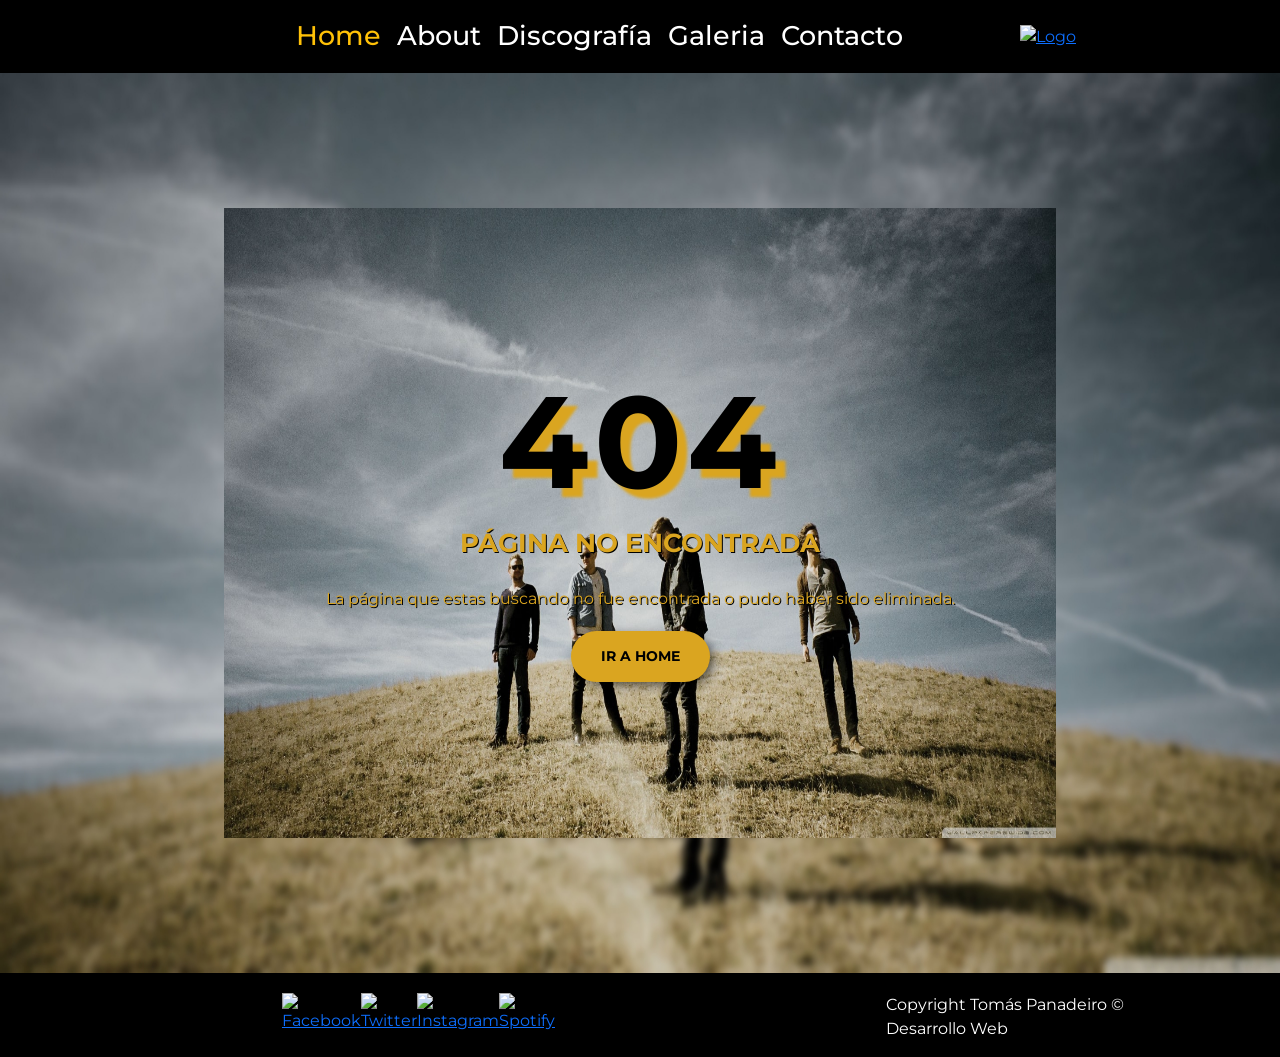
==== 404error.html @ 1322fbcf "agrego error 404" ====
<!DOCTYPE html>
<html lang="en">
<head>
            <!-- Meta Tags -->
    <meta charset="UTF-8">
    <meta http-equiv="X-UA-Compatible" content="IE=edge">
    <meta name="viewport" content="width=device-width, initial-scale=1.0">

                <!-- Font Awesome -->
    <link rel="stylesheet" href="https://stackpath.bootstrapcdn.com/font-awesome/4.7.0/css/font-awesome.min.css"> 

            <!-- Bootstrap -->
    <link href="https://cdn.jsdelivr.net/npm/bootstrap@5.1.3/dist/css/bootstrap.min.css" rel="stylesheet" integrity="sha384-1BmE4kWBq78iYhFldvKuhfTAU6auU8tT94WrHftjDbrCEXSU1oBoqyl2QvZ6jIW3" crossorigin="anonymous">

                <!-- CSS -->
    <link rel="stylesheet" href="css/main.css">
    <link rel="stylesheet" href="css/404error.css">

            <!-- Titulo Página -->
    <title>Imagine Dragons - Error 404 Not Found</title>
</head>

<body id="container">
    
            <!-- Empieza Navbar -->
    <header>
        <nav class="navbar navbar-expand-lg navbar-dark">
            <div class="container-fluid">
                <a class="navbar-brand" href="#"></a>
                    <button class="navbar-toggler custom-toggler collapsed" type="button" data-bs-toggle="collapse" data-bs-target="#navbarSupportedContent" aria-controls="navbarSupportedContent" aria-expanded="false" aria-label="Toggle navigation">
                        <span class="navbar-toggler-icon"></span>
                    </button>
                <div class="collapse navbar-collapse" id="navbarSupportedContent">
                    <ul class="navbar-nav me-auto mb-2 mb-lg-0">
                        <li class="nav-item"><a class="nav-link active text-warning" aria-current="page" href="index.html">Home</a></li>
                        <li class="nav-item"><a class="nav-link text-white" href="about.html">About</a></li>
                        <li class="nav-item"><a class="nav-link text-white" href="discografia.html">Discografía</a></li>
                        <li class="nav-item"><a class="nav-link text-white" href="galeria.html">Galeria</a></li>
                        <li class="nav-item"><a class="nav-link text-white" href="contacto.html">Contacto</a></li>
                    </ul>
                <a href="index.html" class="homeLogo"><img src="/img/Logo3.svg" alt="Logo"></a>
                </div>
            </div>
        </nav>
    </header>
            <!-- Cierra Navbar -->

            <!-- Empieza Contenido Principal -->
    <main>
        <div class="main_body">
            <div class="center_body">
                <h1>404</h1>
                <h2>Página no encontrada</h2>
                <p>La página que estas buscando no fue encontrada o pudo haber sido eliminada.</p>
                <a href="" onclick= "location.href='index.html'" target="_blank">Ir a Home</a>
            </div>
        </div>
    </main>
            <!-- Termina Contenido Principal -->

            <!-- Empieza Footer -->        
    <footer >
        <div class="container-fluid">
            <div class="footer__error-spacing">
                <article class="footer__error-socialMedia">
                <a href="https://www.facebook.com/ImagineDragons" > <img src="/img/002-facebook.svg" alt="Facebook"> </a>
                <a href="https://twitter.com/imaginedragons?lang=es"> <img src="/img/003-gorjeo.svg" alt="Twitter"></a>
                <a href="https://www.instagram.com/imaginedragons/?hl=es"> <img src="/img/004-instagram.svg" alt="Instagram"></a>
                <a href="https://open.spotify.com/artist/53XhwfbYqKCa1cC15pYq2q"> <img src="/img/001-spotify.svg" alt="Spotify"></a>
            </article>            
                <p class="footer__error-copyright">Copyright Tomás Panadeiro © <br> Desarrollo Web </p>  
            </div>
        </div>
    </footer>
            <!-- Cierra Footer -->

            <!-- CSS BOOTSTRAP -->
            <script src="https://cdn.jsdelivr.net/npm/bootstrap@5.1.3/dist/js/bootstrap.bundle.min.js" integrity="sha384-ka7Sk0Gln4gmtz2MlQnikT1wXgYsOg+OMhuP+IlRH9sENBO0LRn5q+8nbTov4+1p" crossorigin="anonymous"></script>
</body>
</html>
---- css/main.css ----
@import url("https://fonts.googleapis.com/css2?family=Poppins:wght@200;500&display=swap");
* {
  padding: 0;
  margin: 0; 
}

.custom-toggler.navbar-toggler {
  border-color: goldenrod; }

body {
  background-color: black; }

nav {
  width: 85%; }

nav ul {
  font-weight: 500;
  font-size: 1.7rem;
  display: flex;
  justify-content: space-evenly;
  margin-left: 260px;
  width: 40%; }

.home {
  margin-top: 50px; }

.home__image {
  display: flex;
  width: 40%;
  margin-left: 220px; }

.home__text {
  width: 30%; }

.home__title {
  font-size: 3rem;
  margin-top: 50px;
  color: goldenrod; }

.home__info {
  margin-top: 60px;
  margin-left: 55px;
  font-size: 1.6rem;
  font-weight: 200;
  color: white; }

.footer__home-spacing {
  width: 75%;
  display: flex;
  justify-content: space-between;
  padding-left: 50px;
  padding-right: 50px;
  margin-top: 20px;
  margin-left: 220px; }

.footer__home-socialMedia {
  display: flex;
  width: 13%;
  justify-content: space-between; }

.footer__home-copyright {
  color: white; }

.about {
  display: flex;
  justify-content: center;
  text-align: left; }

.about__position {
  width: 40%;
  position: relative;
  font-weight: 200;
  font-size: 2rem;
  top: 90px;
  left: 116px;
  color: goldenrod; }

.about__title {
  width: 50%;
  color: goldenrod;
  font-weight: 500;
  font-size: 2.5rem;
  position: relative;
  top: 200px;
  right: 350px; }

.about__info {
  color: white;
  position: relative;
  text-align: center;
  width: 50%;
  top: 250px;
  left: 180px;
  font-size: 1.5rem;
  font-weight: 200; }

.cards {
  position: relative;
  width: 10.5%;
  bottom: 350px;
  right: 300px;
  float: right;
  clear: both; }

.cards__text-gold {
  color: goldenrod; }

.footer__about {
  margin-top: 500px;
  margin-left: 200px;
  width: 75%; }

.footer__about-spacing {
  display: flex;
  justify-content: space-between;
  padding-left: 50px;
  padding-right: 50px; }

.footer__about-socialMedia {
  display: flex;
  width: 13%;
  justify-content: space-between; }

.footer__about-copyright {
  color: white;
  font-weight: 500; }

.galeria__title {
  display: flex;
  justify-content: center;
  position: relative;
  font-weight: 200;
  font-size: 2.5rem;
  top: 50px;
  color: goldenrod; }

.carousel__center {
  margin: 0 auto;
  margin-top: 70px; }

.footer__galeria {
  width: 78%;
  display: flex;
  justify-content: space-between;
  padding-left: 50px;
  padding-right: 50px;
  margin-top: 40px;
  margin-left: 220px; }

.footer__galeria-redes {
  display: flex;
  width: 13%;
  justify-content: space-between; }

.footer__galeria-copyright {
  display: flex;
  justify-content: space-between;
  padding-left: 50px;
  padding-right: 50px;
  color: white; }

/* Empieza Contenido Principal */
.discPosition {
  position: relative;
  text-align: left;
  width: 40%;
  font-weight: 200;
  font-size: 2rem;
  top: 90px;
  left: 210px;
  color: goldenrod; }

.discPPosition {
  position: relative;
  text-align: left;
  width: 30%;
  font-weight: 200;
  font-size: 1.5rem;
  top: 130px;
  left: 170px; }

.spotifyPosition {
  width: 40%;
  float: right; }

.spotifyPosition2 {
  width: 50%;
  margin-top: 150px;
  margin-left: 170px;
  text-align: center;
  color: goldenrod; }

/* Termina Contenido Principal */
/* EMPIEZA FOOTER */
.footer__discografia {
  width: 75%;
  display: flex;
  justify-content: space-between;
  padding-left: 50px;
  padding-right: 50px;
  margin-top: 20px;
  margin-left: 220px; }

.footer__discografia-socialMedia {
  display: flex;
  width: 13%;
  justify-content: space-between; }

.footer__discografia-copyright {
  color: white; }

/* EMPIEZA CONTENIDO PRINCIPAL */
.contact__position {
  position: relative;
  text-align: left;
  font-weight: 200;
  font-size: 2rem;
  top: 90px;
  left: 170px;
  color: goldenrod; }

.contact__info {
  position: relative;
  width: 50%;
  float: left;
  clear: both;
  top: 100px;
  left: 170px;
  font-size: 1.3rem;
  font-weight: 200;
  color: white; }

.contact__foto {
  position: relative;
  width: 40%;
  float: left;
  clear: both;
  top: 150px;
  left: 170px;
  height: 60vh;
  z-index: 1; }

/* FORMULARIO */
.contact__form {
  position: relative;
  width: 50%;
  float: right;
  left: 200px;
  top: 50px;
  color: white;
  font-weight: 500;
  font-size: 1.10rem; }

.contact__form-border {
  border-style: none; }

input, button, textarea {
  border-color: white;
  border-width: 1,5px; }

.btn__size-delete, .btn__size-send {
  height: 35px;
  width: 70px;
  flex: 0 0 200px; }

/* CIERRA FORMULARIO */
/* TERMINA CONTENIDO PRINCIPAL */
/* EMPIEZA FOOTER */
.footer__contact-spacing {
  width: 75%;
  display: flex;
  justify-content: space-between;
  padding-left: 50px;
  padding-right: 50px;
  margin-top: 20px;
  margin-left: 220px; }

.footer__contact-socialMedia {
  display: flex;
  width: 13%;
  justify-content: space-between;
  z-index: 2; }

.footer__contact-copyright {
  color: white; }

/* TERMINA FOOTER */
---- css/404error.css ----
/* GOOGLE FONT */

@import url('https://fonts.googleapis.com/css2?family=Montserrat&display=swap');
@import url('https://fonts.googleapis.com/css2?family=Poppins:wght@200;500&display=swap');


/* SELECTOR UNIVERSAL */
*{
    margin: 0;
    padding: 0;
    box-sizing: border-box;
    font-family: 'Montserrat', sans-serif;
}

/* CONTENIDO PRINCIPAL */

.main_body{
    width: 100%;
    height: 100vh;
    background-image: url(/img/error404-photo-blur.jpg);
    background-repeat: no-repeat;
    background-size: 100% 100%;
    display: flex;
    justify-content: center;
    align-items: center;
}

.center_body{
    width: 65%;
    height: 70%;
    background-image: url(/img/error404-photo.jpg);
    background-repeat: no-repeat;
    background-size: 100% 100%;
    display: flex;
    flex-direction: column;
    justify-content: center;
    align-items: center;
    transition: all 0.5s linear;
}

.center_body h1{
    font-size: 130px;
    color: black;
    letter-spacing: 5px;
    font-weight: 700;
    text-shadow: 10px 9px 3px goldenrod;
    transition: all 0.5s linear;
}

.center_body h2{
    color: goldenrod;
    text-shadow: 1px 1px 0 black;
    font-size: 26px;
    font-weight: 700;
    text-transform: uppercase;
}

.center_body p{
    color: goldenrod;
    text-shadow: 1px 1px 0 black;
    font-weight: 400;
    text-align: center;
    margin: 20px auto;
}

.center_body a{
    font-size: 14px;
    text-decoration: none;
    text-transform: uppercase;
    font-weight: bold;
    display: inline-block;
    color: black;
    background-color: goldenrod;
    padding: 15px 30px;
    box-shadow: 5px 4px 15px -5px black;
    border-radius: 40px;
    transition: all 0.5s linear;
}

.center_body:hover h1{
    text-shadow: 9px 6px 3px rgb(131, 130, 130)
}

.center_body:hover a{
    color: goldenrod;
    background-color: black;
}

.footer__error-spacing{
    width: 75%;
    display: flex;
    justify-content: space-between;
    padding-left: 50px;
    padding-right: 50px;
    margin-top: 20px;
    margin-left: 220px;
}

.footer__error-socialMedia{
    display: flex;
    width: 13%;
    justify-content: space-between;
}

.footer__error-copyright{
    color: white;
}
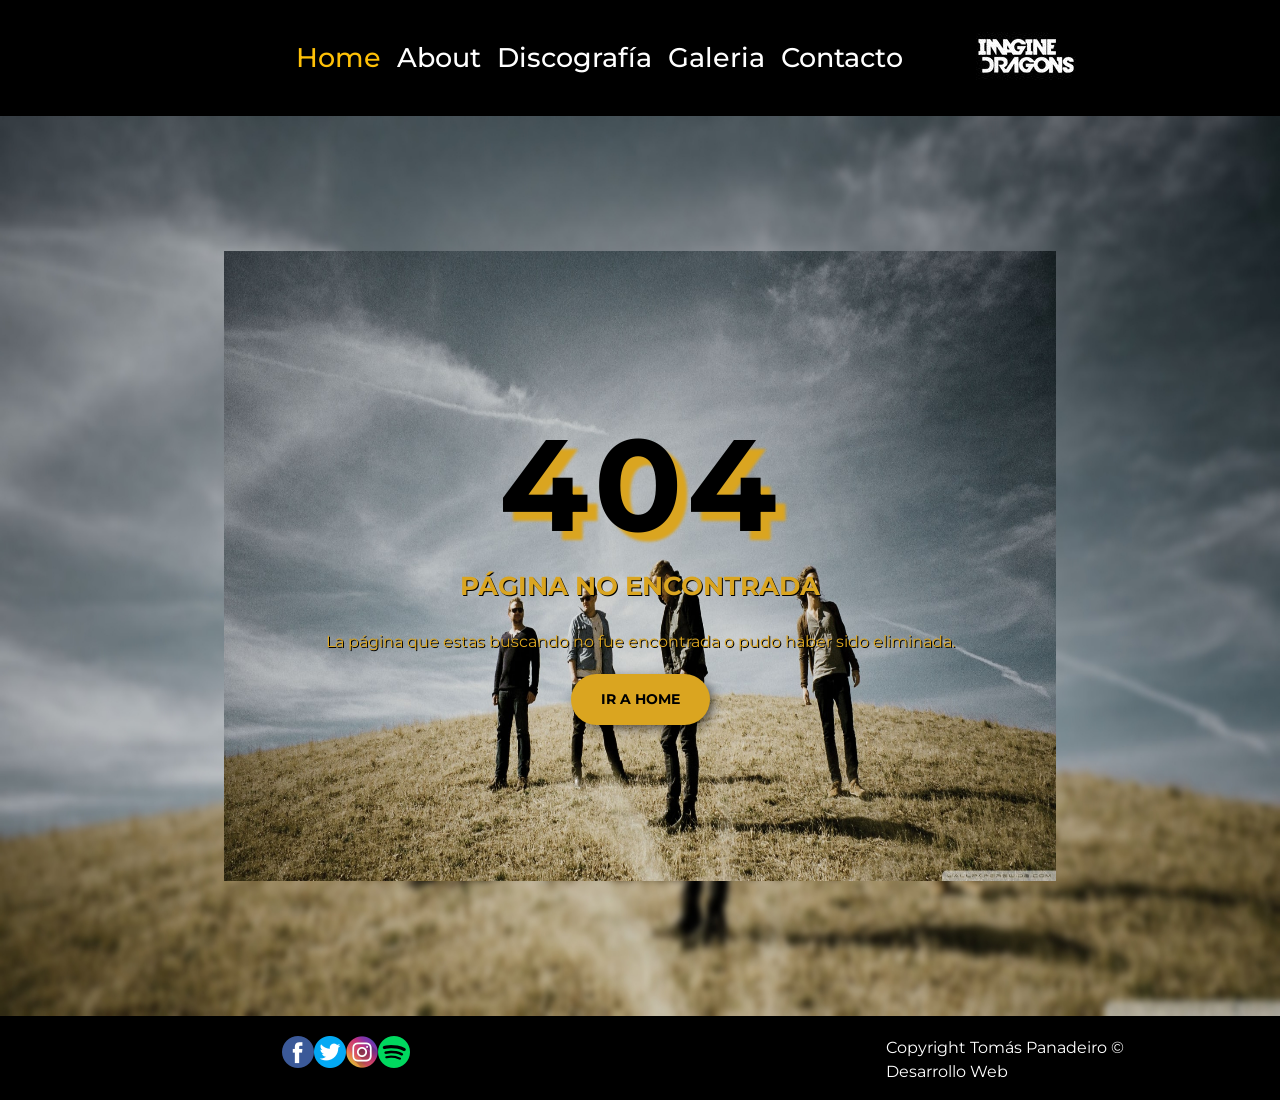
==== commit 8386349e: "correciones a urls y img" ====
--- a/404error.html
+++ b/404error.html
@@ -38,7 +38,7 @@
                         <li class="nav-item"><a class="nav-link text-white" href="galeria.html">Galeria</a></li>
                         <li class="nav-item"><a class="nav-link text-white" href="contacto.html">Contacto</a></li>
                     </ul>
-                <a href="index.html" class="homeLogo"><img src="/img/Logo3.svg" alt="Logo"></a>
+                <a href="index.html" class="homeLogo"><img src="img/Logo3.svg" alt="Logo"></a>
                 </div>
             </div>
         </nav>
@@ -63,10 +63,10 @@
         <div class="container-fluid">
             <div class="footer__error-spacing">
                 <article class="footer__error-socialMedia">
-                <a href="https://www.facebook.com/ImagineDragons" > <img src="/img/002-facebook.svg" alt="Facebook"> </a>
-                <a href="https://twitter.com/imaginedragons?lang=es"> <img src="/img/003-gorjeo.svg" alt="Twitter"></a>
-                <a href="https://www.instagram.com/imaginedragons/?hl=es"> <img src="/img/004-instagram.svg" alt="Instagram"></a>
-                <a href="https://open.spotify.com/artist/53XhwfbYqKCa1cC15pYq2q"> <img src="/img/001-spotify.svg" alt="Spotify"></a>
+                <a href="https://www.facebook.com/ImagineDragons" > <img src="img/002-facebook.svg" alt="Facebook"> </a>
+                <a href="https://twitter.com/imaginedragons?lang=es"> <img src="img/003-gorjeo.svg" alt="Twitter"></a>
+                <a href="https://www.instagram.com/imaginedragons/?hl=es"> <img src="img/004-instagram.svg" alt="Instagram"></a>
+                <a href="https://open.spotify.com/artist/53XhwfbYqKCa1cC15pYq2q"> <img src="img/001-spotify.svg" alt="Spotify"></a>
             </article>            
                 <p class="footer__error-copyright">Copyright Tomás Panadeiro © <br> Desarrollo Web </p>  
             </div>
